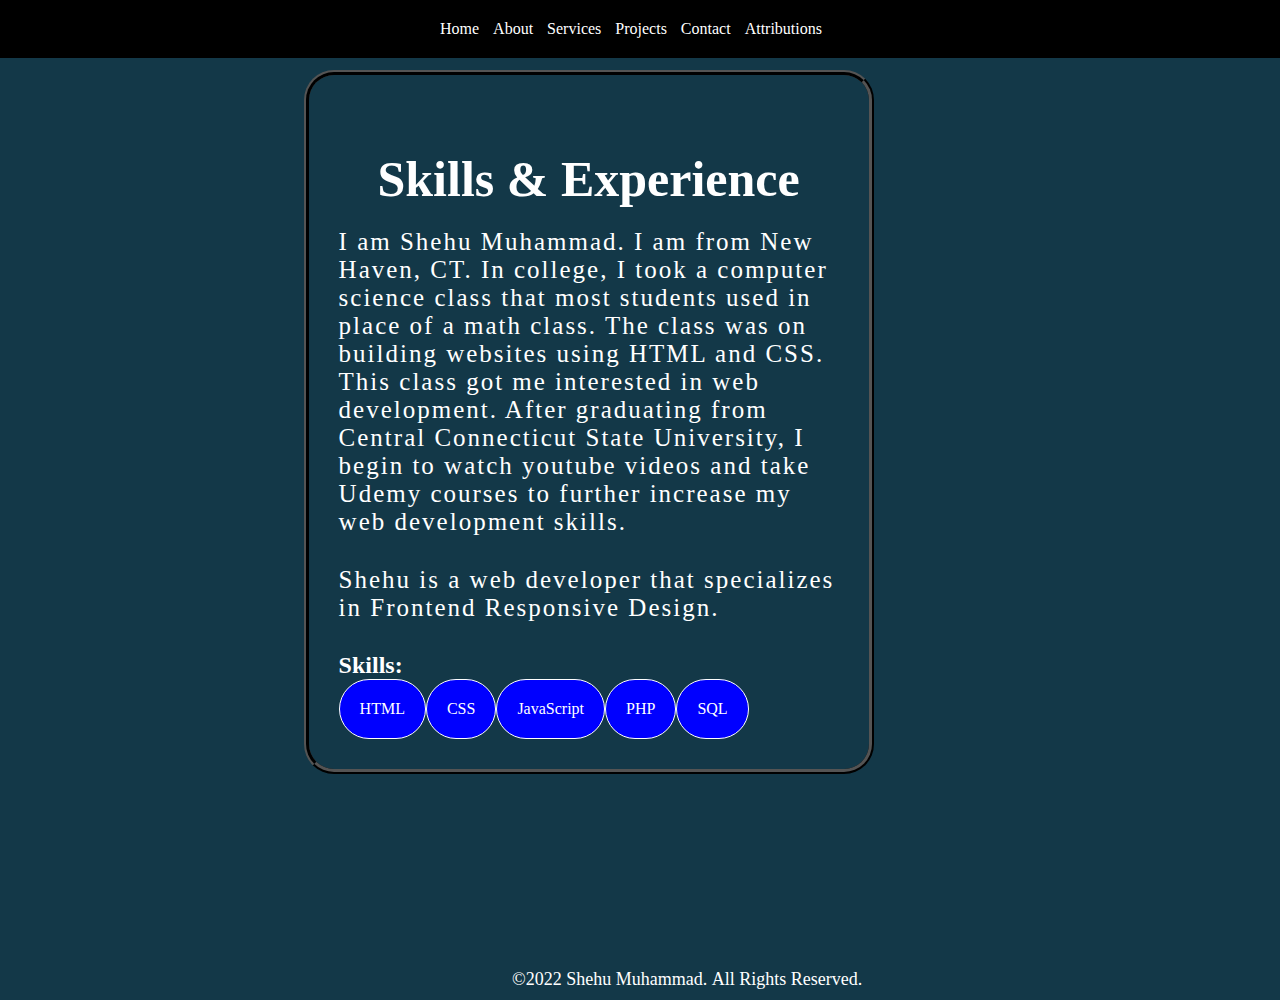
==== about.html @ dba48f5d "created about.html and styled it" ====
<!DOCTYPE html>
<html lang="en">
<head>
    <meta charset="UTF-8">
    <meta http-equiv="X-UA-Compatible" content="IE=edge">
    <meta name="viewport" content="width=device-width, initial-scale=1.0">
    <title>Contact</title>
    <!-- <link rel="stylesheet" href="css/index.css"> -->
    <!-- <link rel="stylesheet" href="css/mobile.css">
    <link rel="stylesheet" href="css/tablet.css">
    <link rel="stylesheet" href="css/desktop.css"> -->
    <link rel="stylesheet" href="css/main.css">
</head>
<body id="contact">
    <div id="contactWrapper">
        <div class="navigation">
            <nav class="main">
                <div id="hamburger">
                    <img src="favicon/icons8-menu-30.png" alt="A hamburger icon">
                </div>
                <div id="cross">
                    <img src="favicon/icons8-multiply-30.png" alt="A cross or multiplication icon">
                </div>
                <ul id="pageLinks">
                    <li>
                        <a href="index.html">Home</a>
                    </li>
                    <li>
                        <a href="about.html">About</a>
                    </li>
                    <li>
                        <a href="services.html">Services</a>
                    </li>
                    <li>
                        <a href="projects.html">Projects</a>
                    </li>
                    <li>
                        <a href="contact.html">Contact</a>
                    </li>
                    <li>
                        <a href="attributions.html">Attributions</a>
                    </li>
                </ul>
            </nav>
        </div>
        
        <div id="about-section">
            <h1 id="about">Skills & Experience</h1>
            <p>I am Shehu Muhammad. I am from New Haven, CT. In college, I took a computer science class that most students used in place of a math 
                class. The class was on building websites using HTML and CSS. This class got me interested in web development. After graduating from
                Central Connecticut State University, I begin to watch youtube videos and take Udemy courses to further increase my web development 
                skills. 
            </p>
            <p>Shehu is a web developer that specializes in Frontend Responsive Design.</p>
            <h2 id="skills">Skills:</h2>
            <ul>
                <li>HTML</li>
                <li>CSS</li>
                <li>JavaScript</li>
                <li>PHP</li>
                <li>SQL</li>
            </ul>
        </div>
        
        <footer class="contact">&copy2022&nbsp;Shehu&nbsp;Muhammad. <span>All&nbsp;Rights&nbsp;Reserved.</span></footer>
    </div>

    <script src="js/index.js"></script>
</body>
</html>
---- css/index.css ----
/* Desktop */
/* @media screen and (min-width: 1024px) { */
    * {
        margin: 0;
        padding: 0;
    }

    body {
        background-color: black;
        color: white;
    }
    
    /* a {
        color: red;
    } */

    nav.main {
        border: 1px solid white;
        width: 400px;
        margin: 0 auto;
        padding: 20px;
        background-color: black;
    }

    nav.main ul {
        list-style: none;
    }

    nav.main ul li {
        display: inline;
        padding-right: 10px;
    }

    nav.main ul li a {
        text-decoration: none;
        color: white;
    }

    div.navigation {
        border: 1px solid red;
        width: 100%;
        background-color: black;
    }

    div.form {
        width: 600px;
        margin: 0 auto;
        padding: 10px;
    }

    form > input[type=text]:nth-child(3) {
        width: 597px;
    }

    form > input[type=text]:nth-child(1) {
        margin-right: 8px;
    }

    input[type=text] {
        width: 290px;
        margin-bottom: 20px;
        height: 40px;
        font-size: 25px;
    }
    
    textarea {
        font-size: 30px;
        padding: 8px;
        height: 10em;
        width: 32em;
    }

    input[type=submit] {
        width: 602px;
        margin-top: 10px;
        margin-bottom: 20px;
        height: 50px;
        background-color: black;
        color: white;
        font-size: 30px;
        padding-right: 5px;
    }

    input[type=submit]:hover {
        background-color: blue;
        color: black;
        cursor: pointer;
    }
    
    input[type=text]::placeholder {
        padding-left: 20px;
        font-size: 20px;
    }

    h2.contact {
        padding-top: 20px;
        font-size: 40px;
    }

    p.contact {
        margin-top: 15px;
        margin-bottom: 15px;
        font-size: 20px;
    } 
    
    footer, footer.contact {
        text-align: center;
        padding: 10px;
        background-color: black;
    }

    iframe {
        border: 5px dashed white;
    }

    section.attributions {
        width: 500px;
        margin: 0 auto;
        padding: 30px;
    }

    h1.attributions {
        text-align: center;
        margin-bottom: 20px;
    }

    #myVideo {
        position: fixed;
        right: 0;
        bottom: 0;
        min-width: 100%;
        min-height: 100%;
    }

    .content {
        position: fixed;
        bottom: 330px;
        left: 60px;
        width: 100%;
      }

      h1.content {
          font-size: 50px;
          margin-bottom: 86px;
      }

      p {
        font-size: 20px;
        margin-bottom: 10px;
      }

      #contactPage {
          padding: 10px;
          font-size: 20px;
          background-color: black;
          border: 5px solid beige;
          color: beige;
          font-weight: bold;
          letter-spacing: 3px;
      }

      #contactPage:hover {
          background-color: beige;
          border: 5px solid black;
          color: black;
          cursor: pointer;
      }

/* } */

/* Tablet */
@media screen and (min-width: 561px) and (max-width: 1024px) {
    body {
        background-color: blue;
        color: white;
    }

    nav.main {
        border: 1px solid white;
        width: 560px;
        margin: 0 auto;
        padding: 20px;
        background-color: black;
    }

    nav.main ul {
        list-style: none;
    }

    nav.main ul li {
        display: inline;
        padding-right: 10px;
    }

    nav.main ul li a {
        text-decoration: none;
        color: white;
    }

    body > div.navigation {
        border: 1px solid red;
        width: 100%;
        background-color: black;
    }

    div.form {
        width: 560px;
        margin: 0 auto;
        padding: 10px;
    }

    form > input[type=text]:nth-child(3) {
        width: 597px;
    }

    form > input[type=text]:nth-child(1) {
        margin-right: 8px;
    }

    input[type=text] {
        width: 290px;
        margin-bottom: 20px;
        height: 40px;
        font-size: 25px;
    }
    
    textarea {
        width: 10em;
    }

    input[type=submit] {
        width: 602px;
        margin-top: 10px;
        margin-bottom: 20px;
        height: 50px;
        background-color: black;
        color: white;
        font-size: 30px;
        padding-right: 5px;
    }

    input[type=submit]:hover {
        background-color: blue;
        color: black;
        cursor: pointer;
    }
    
    input[type=text]::placeholder {
        padding-left: 20px;
        font-size: 20px;
    }

    h2.contact {
        padding-top: 20px;
        font-size: 40px;
    }

    p.contact {
        margin-top: 15px;
        margin-bottom: 15px;
        font-size: 20px;
    } 
    
    footer, footer.contact {
        text-align: center;
        padding: 10px;
        background-color: black;
    }

    iframe {
        border: 5px dashed white;
    }

    section.attributions {
        width: 500px;
        margin: 0 auto;
        padding: 30px;
    }

    h1.attributions {
        text-align: center;
        margin-bottom: 20px;
    }

    #myVideo {
        position: fixed;
        right: 0;
        bottom: 0;
        min-width: 100%;
        min-height: 100%;
    }

    .content {
        position: fixed;
        bottom: 330px;
        left: 60px;
        width: 100%;
      }

      h1.content {
          font-size: 50px;
          margin-bottom: 86px;
      }

      p {
        font-size: 20px;
        margin-bottom: 10px;
      }

      #contactPage {
          padding: 10px;
          font-size: 20px;
          background-color: black;
          border: 5px solid beige;
          color: beige;
          font-weight: bold;
          letter-spacing: 3px;
      }

      #contactPage:hover {
          background-color: beige;
          border: 5px solid black;
          color: black;
          cursor: pointer;
      }
}

/* Smart Phone */
@media screen and (max-width: 560px) {
    body {
        background-color: blue;
        color: white;
    }

    nav.main {
        border: 1px solid white;
        width: 560px;
        margin: 0 auto;
        padding: 20px;
        background-color: black;
    }

    nav.main ul {
        list-style: none;
    }

    nav.main ul li {
        display: inline;
        padding-right: 10px;
    }

    nav.main ul li a {
        text-decoration: none;
        color: white;
    }

    body > div.navigation {
        border: 1px solid red;
        width: 100%;
        background-color: black;
    }

    div.form {
        width: 560px;
        margin: 0 auto;
        padding: 10px;
    }

    form {
        width: 100%;
    }

    form > input[type=text]:nth-child(3) {
        /* width: 597px; */
    }

    form > input[type=text]:nth-child(1) {
        margin-right: 8px;
    }

    input[type=text] {
        /* width: 290px; */
        margin-bottom: 20px;
        height: 40px;
        font-size: 25px;
    }
    
    textarea {
        width: 10em;
    }

    input[type=submit] {
        /* width: 602px; */
        margin-top: 10px;
        margin-bottom: 20px;
        height: 50px;
        background-color: black;
        color: white;
        font-size: 30px;
        padding-right: 5px;
    }

    input[type=submit]:hover {
        background-color: blue;
        color: black;
        cursor: pointer;
    }
    
    input[type=text]::placeholder {
        padding-left: 20px;
        font-size: 20px;
    }

    h2.contact {
        padding-top: 20px;
        font-size: 40px;
    }

    p.contact {
        margin-top: 15px;
        margin-bottom: 15px;
        font-size: 20px;
    } 
    
    footer, footer.contact {
        text-align: center;
        padding: 10px;
        background-color: black;
    }

    iframe {
        border: 5px dashed white;
    }

    section.attributions {
        /* width: 500px; */
        margin: 0 auto;
        padding: 30px;
    }

    h1.attributions {
        text-align: center;
        margin-bottom: 20px;
    }

    #myVideo {
        position: fixed;
        right: 0;
        bottom: 0;
        min-width: 100%;
        min-height: 100%;
    }

    .content {
        position: fixed;
        bottom: 330px;
        left: 60px;
        width: 100%;
      }

      h1.content {
          font-size: 50px;
          margin-bottom: 86px;
      }

      p {
        font-size: 20px;
        margin-bottom: 10px;
      }

      #contactPage {
          padding: 10px;
          font-size: 20px;
          background-color: black;
          border: 5px solid beige;
          color: beige;
          font-weight: bold;
          letter-spacing: 3px;
      }

      #contactPage:hover {
          background-color: beige;
          border: 5px solid black;
          color: black;
          cursor: pointer;
      }
}
---- css/mobile.css ----
/* Smart Phone */
@media screen and (max-width: 414px) {
    html, body {
        width: 100%;
    }

    body {
        background-color: blue;
        color: white;
    }
    
    a {
        color: white;
    }

    nav.main {
        /* border: 1px solid white; */
        width: 560px;
        margin: 0 auto;
        padding: 20px;
        background-color: black;
    }

    nav.main ul {
        list-style: none;
    }

    nav.main ul li {
        display: inline;
        padding-right: 10px;
    }

    nav.main ul li a {
        text-decoration: none;
        color: white;
    }

    body > div.navigation {
        /* border: 1px solid red; */
        width: 100%;
        background-color: black;
    }

    div.form {
        width: 430px;
        margin: 0 auto;
    }

    div#contactWrapper, div#attributionsWrapper {
        position: absolute;
        top: 0;
        left: 0;
    }

    form {
        width: 100%;
    }

    form > input[type=text]:nth-child(3) {
        width: 95%;
    }

    form > input[type=text]:nth-child(1) {
        margin-right: 8px;
    }

    input[type=text] {
        width: 45%;
        margin-bottom: 20px;
        height: 40px;
        font-size: 25px;
    }
    
    textarea {
        width: 31em;
    }

    input[type=submit] {
        width: 98%;
        margin-top: 10px;
        margin-bottom: 20px;
        height: 50px;
        background-color: black;
        color: white;
        font-size: 30px;
        padding-right: 5px;
    }

    input[type=submit]:hover {
        background-color: blue;
        color: black;
        cursor: pointer;
    }
    
    input[type=text]::placeholder {
        padding-left: 20px;
        font-size: 20px;
    }

    h2.contact {
        font-size: 40px;
    }

    p.contact {
        margin-top: 15px;
        margin-bottom: 15px;
        font-size: 20px;
        text-align: justify;
    } 
    
    footer, footer.contact {
        text-align: center;
        padding: 10px;
        background-color: black;
    }

    iframe {
        border: 5px dashed white;
        margin-bottom: 30px;
        width: 410px;
    }

    section.attributions {
        margin: 0 auto;
        padding: 30px;
    }

    h1.attributions {
        text-align: center;
        margin-bottom: 20px;
    }

    #myVideo {
        position: fixed;
        right: 0;
        bottom: 0;
        min-width: 100%;
        min-height: 100%;
    }

    .content {
        position: fixed;
        bottom: 330px;
        left: 60px;
        width: 100%;
      }

      h1.content {
          font-size: 50px;
          margin-bottom: 86px;
      }

      p {
        font-size: 20px;
        margin-bottom: 10px;
      }

      #contactPage {
          padding: 10px;
          font-size: 20px;
          background-color: black;
          border: 5px solid beige;
          color: beige;
          font-weight: bold;
          letter-spacing: 3px;
      }

      #contactPage:hover {
          background-color: beige;
          border: 5px solid black;
          color: black;
          cursor: pointer;
      }
}
---- css/tablet.css ----
/* Smart Phone */
@media screen and (min-width: 561px) and (max-width: 1024px) {
    html, body {
        width: 100%;
    }

    body {
        background-color: blue;
        color: white;
        font-size: 20px;
    }
    
    a {
        color: white;
    }

    nav.main {
        /* border: 1px solid white; */
        width: 560px;
        margin: 0 auto;
        padding: 20px;
        background-color: black;
        width: 100%;
    }

    nav.main ul {
        list-style: none;
    }

    nav.main ul li {
        display: inline;
        padding-right: 10px;
    }

    nav.main ul li a {
        text-decoration: none;
        color: white;
    }

    body > div.navigation {
        /* border: 1px solid red; */
        width: 100%;
        background-color: black;
    }

    div.form {
        width: 430px;
        margin: 0 auto;
    }
    
    div#contactWrapper, div#attributionsWrapper {
        position: absolute;
        top: 0;
        left: 0;
        width: 100%;
    }

    form {
        width: 100%;
    }

    form > input[type=text]:nth-child(3) {
        width: 95%;
    }

    form > input[type=text]:nth-child(1) {
        margin-right: 8px;
    }

    input[type=text] {
        width: 45%;
        margin-bottom: 20px;
        height: 40px;
        font-size: 25px;
    }
    
    textarea {
        width: 31em;
    }

    input[type=submit] {
        width: 98%;
        margin-top: 10px;
        margin-bottom: 20px;
        height: 50px;
        background-color: black;
        color: white;
        font-size: 30px;
        padding-right: 5px;
    }

    input[type=submit]:hover {
        background-color: blue;
        color: black;
        cursor: pointer;
    }
    
    input[type=text]::placeholder {
        padding-left: 20px;
        font-size: 20px;
    }

    h2.contact {
        font-size: 40px;
    }

    p.contact {
        margin-top: 15px;
        margin-bottom: 15px;
        font-size: 20px;
        text-align: justify;
    } 
    
    footer, footer.contact {
        text-align: center;
        padding: 10px;
        background-color: black;
    }

    iframe {
        border: 5px dashed white;
        margin-bottom: 30px;
        width: 410px;
    }

    section.attributions {
        margin: 0 auto;
        padding: 30px;
    }

    h1.attributions {
        text-align: center;
        margin-bottom: 20px;
    }

    #myVideo {
        position: fixed;
        right: 0;
        bottom: 0;
        min-width: 100%;
        min-height: 100%;
    }

    .content {
        position: fixed;
        bottom: 430px;
        left: 60px;
        width: 100%;
      }

      h1.content {
          font-size: 70px;
          margin-bottom: 86px;
      }

      p {
        font-size: 20px;
        margin-bottom: 10px;
      }

      #contactPage {
          padding: 10px;
          font-size: 20px;
          background-color: black;
          border: 5px solid beige;
          color: beige;
          font-weight: bold;
          letter-spacing: 3px;
      }

      #contactPage:hover {
          background-color: beige;
          border: 5px solid black;
          color: black;
          cursor: pointer;
      }
}
---- css/desktop.css ----
/* Tablet */
@media screen and (min-width: 1025px) {
    html, body {
        width: 100%;
    }

    body {
        background-color: blue;
        color: white;
        font-size: 20px;
    }
    
    a {
        color: white;
    }

    nav.main {
        /* border: 1px solid white; */
        width: 560px;
        margin: 0 auto;
        padding: 20px;
        background-color: black;
        width: 100%;
    }

    nav.main ul {
        list-style: none;
    }

    nav.main ul li {
        display: inline;
        padding-right: 10px;
    }

    nav.main ul li a {
        text-decoration: none;
        color: white;
    }

    body > div.navigation {
        /* border: 1px solid red; */
        width: 100%;
        background-color: black;
    }

    div.form {
        width: 430px;
        margin: 0 auto;
    }
    
    div#contactWrapper, div#attributionsWrapper {
        position: absolute;
        top: 0;
        left: 0;
        width: 100%;
    }

    form {
        width: 100%;
    }

    form > input[type=text]:nth-child(3) {
        width: 95%;
    }

    form > input[type=text]:nth-child(1) {
        margin-right: 8px;
    }

    input[type=text] {
        width: 45%;
        margin-bottom: 20px;
        height: 40px;
        font-size: 25px;
    }
    
    textarea {
        width: 31em;
    }

    input[type=submit] {
        width: 98%;
        margin-top: 10px;
        margin-bottom: 20px;
        height: 50px;
        background-color: black;
        color: white;
        font-size: 30px;
        padding-right: 5px;
    }

    input[type=submit]:hover {
        background-color: blue;
        color: black;
        cursor: pointer;
    }
    
    input[type=text]::placeholder {
        padding-left: 20px;
        font-size: 20px;
    }

    h2.contact {
        font-size: 40px;
    }

    p.contact {
        margin-top: 15px;
        margin-bottom: 15px;
        font-size: 20px;
        text-align: justify;
    } 
    
    footer, footer.contact {
        text-align: center;
        padding: 10px;
        background-color: black;
    }

    iframe {
        border: 5px dashed white;
        margin-bottom: 30px;
        width: 410px;
    }

    section.attributions {
        margin: 0 auto;
        padding: 30px;
    }

    h1.attributions {
        text-align: center;
        margin-bottom: 20px;
    }

    #myVideo {
        position: fixed;
        right: 0;
        bottom: 0;
        min-width: 100%;
        min-height: 100%;
    }

    .content {
        position: fixed;
        bottom: 430px;
        left: 60px;
        width: 100%;
      }

      h1.content {
          font-size: 70px;
          margin-bottom: 86px;
      }

      p {
        font-size: 20px;
        margin-bottom: 10px;
      }

      #contactPage {
          padding: 10px;
          font-size: 20px;
          background-color: black;
          border: 5px solid beige;
          color: beige;
          font-weight: bold;
          letter-spacing: 3px;
      }

      #contactPage:hover {
          background-color: beige;
          border: 5px solid black;
          color: black;
          cursor: pointer;
      }
}
---- css/main.css ----
* {
    margin: 0;
    padding: 0;
}

body#contact {
    /* background-color: #a5d7b2; */
    background-color: #133848;
    color: white;
}

body#home {
    background-color: #010808;
}

div.homeContainer {
    position: relative;
}

div.homeContent {
    position: absolute;
    top: 100px;
    left: 30px;
    color: white;
    font-size: 40px;
}

video {
    width: 100%;
    height: auto;
}

#contactPage {
    margin-top: 30px;
    padding: 10px;
    font-size: 20px;
    background-color: black;
    border: 5px solid beige;
    color: beige;
    font-weight: bold;
    letter-spacing: 3px;
}

#contactPage:hover {
    background-color: beige;
    border: 5px solid black;
    color: black;
    cursor: pointer;
}

div#contactWrapper {
    width: 99.5%;
    height: 660px;
    /* border: 2px solid red; */
}

nav.main {
    /* border: 1px solid white; */
    width: 400px;
    margin: 0 auto;
    padding: 20px;
    background-color: black;
}

div#hamburger, div#cross {
    display: none;
}

#contactWrapper > div.navigation {
    background-color: black;
    position: fixed;
    width: 100%;
    /* border: 1px solid blue; */
}

nav.main ul {
    list-style: none;
}

nav.main ul li {
    display: inline;
    padding-right: 10px;
}

nav.main ul li a {
    text-decoration: none;
    color: white;
}

div.navigation {
    /* border: 1px solid red; */
    width: 100%;
    background-color: black;
    z-index: 1;
}

div.form {
    width: 49.5%;
    /* border: 1px solid green; */
    position: absolute;
    top: 60px;
    height: 600px;
    z-index: 0;
}

/* form {
    border: 1px solid black;
} */

div.googleMap {
    /* border: 1px solid yellow; */
    width: 50%;
    position: absolute;
    top: 60px;
    left: 49.5%;
    height: 100%;
    z-index: 0;
}

#contactWrapper > div.form > form {
    padding-left: 30px;
}

#contactWrapper > div.form > form > input[type=text] {
    border: none;
}

#contactWrapper > div.form > form > input[type=text]:nth-child(1)::placeholder {
    padding-left: 15px;
}

#contactWrapper > div.form > form > input[type=text]:nth-child(2)::placeholder {
    padding-left: 15px;
}

#contactWrapper > div.form > form > input[type=text]:nth-child(3)::placeholder {
    padding-left: 15px;
}

#contactWrapper > div.form > form > input[type=text]:nth-child(1) {
    width: 40%;
    height: 40px;
    margin-right: 10px;
    margin-bottom: 15px;
}

#contactWrapper > div.form > form > input[type=text]:nth-child(2) {
    width: 40%;
    height: 40px;
    margin-bottom: 15px;
} 

#contactWrapper > div.form > form > input[type=text]:nth-child(3) {
    display: block;
    /* width: 81.5%; */
    width: calc(40% * 2 + 14px);
    height: 40px;
    margin-bottom: 15px;
}

#contactWrapper > div.form > form > input[type=submit] {
    /* width: 85%; */
    width: calc(40% * 2 + 14px);
    font-size: 25px;
    font-weight: bold;
    padding: 10px;
    background-color: white;
    color: blue;
    border: 1px solid blue;
}

#contactWrapper > div.form > form > input[type=submit]:hover {
    background-color: blue;
    color: beige;
    cursor: pointer;
}

textarea {
    /* width: 16.125em; */
    width: calc(40% * 2 + 14px);
    height: 10em;
    font-size: 25px;
    margin-bottom: 10px;
}

textarea::placeholder {
    padding-left: 15px;
}

iframe {
    width: 100%;
    height: 100%;
}

h2.contact {
    font-size: 30px;
    text-align: center;
    padding-top: 10px;
}

p.contact {
    padding: 10px 30px 15px 30px;
    text-align: justify;
    font-size: 18px;
}

footer {
    width: 400px;
    margin-left: 40%;
    padding-bottom: 10px;
    font-size: 18px;
    position: absolute;
    bottom: -100px;
}

div#about-photo {
    margin-top: 70px;
}

div#about-section {
    margin-top: 70px;
    padding: 0 30px 30px 30px;
    width: 500px;
    float: right;
    margin-right: 400px;
    border: 5px ridge black;
    border-radius: 30px;
}

h1#about {
    padding-top: 75px;
    padding-bottom: 20px;
    font-size: 50px;
    color: white;
    /* border: 1px solid white; */
    width: 500px;
    text-align: center;
    margin: 0 auto;
}

#contactWrapper > div:nth-child(2) > p {
    font-size: 25px;
    padding-bottom: 30px;
    letter-spacing: 2px;    
}

#contactWrapper > div:nth-child(2) > ul > li {
    border: 1px solid white;
    display: inline;
    text-align: center;
    border-radius: 90px;
    padding: 20px;
    background-color: blue;
    color: white;
    float: left;
}

/* Tablet */
@media screen and (min-width: 768px) and (max-width: 1024px) {
    h2.contact {
        font-size: 40px;
        margin-top: 60px;
    }

    p.contact {
        text-align: center;
        font-size: 25px;
        padding-right: 50px;
        margin-top: 50px;
        margin-bottom: 50px;
    }

    footer {
        margin-left: 25%;
    }

    #contactWrapper > div.form > form > input[type=text]:nth-child(1) {
        height: 60px;
        font-size: 20px;
    }

    #contactWrapper > div.form > form > input[type=text]:nth-child(2) {
        height: 60px;
        font-size: 20px;
    }

    #contactWrapper > div.form > form > input[type=text]:nth-child(3) {
        height: 60px;
        font-size: 20px;
    }
    
    div.homeContent {
        top: 450px;
    }

}

/* Iphone 12 */
@media screen and (max-width: 375px) {
    div.googleMap {
        /* border: 1px solid yellow; */
        width: 50%;
        position: absolute;
        top: 60px;
        left: 49.5%;
        height: 100%;
        z-index: -1;
    }

    div.homeContent {
        top: 256px;
        left: 24px;
        font-size: 18px;
    }

    div.homeContainer {
        position: absolute;
        top: 100px;
    }

    p.home {
        margin-top: 19px;
    }

    br {
        line-height: 30px;
    }

    div.homeContent > h1 {
        line-height: 45px;
    }

    footer {
        width: 100px;
        margin-left: 22.5%;
        padding-bottom: 10px;
        font-size: 18px;
        position: absolute;
        bottom: -520px;
    }

    footer > span {
        padding-left: 30px;
    }

    div.googleMap {
        /* border: 1px solid yellow; */
        width: 82%;
        top: 850px;
        left: 8%;
        height: 50%;
    }

    div.form {
        width: 100%;
    }

    h2.contact {
        font-size: 40px;
        margin-top: 30px;
        margin-bottom: 20px;
    }

    p.contact {
        margin-bottom: 30px;
    }

    #contactWrapper > div.form > form > input[type=text]:nth-child(1) {
        width: 90%;
    }

    #contactWrapper > div.form > form > input[type=text]:nth-child(2) {
        width: 90%;
    }

    #contactWrapper > div.form > form > input[type=text]:nth-child(3) {
        width: calc(40% * 2 + 35px);
    }

    textarea {
        width: calc(40% * 2 + 35px);
    }

    #contactWrapper > div.form > form > input[type=submit] {
        width: calc(40% * 2 + 35px);
    }
    
    ul#pageLinks > li {
        display: block;
        padding-left: 20px;
        padding-bottom: 10px;
    }

    ul#pageLinks {
        position: absolute;
        background-color: black;
        right: 0;
        padding: 10px 20px 15px 0;
        /* display: none; */
        border: 1px solid black;
        border-bottom-left-radius: 30px;
        z-index: 100;
    }

    ul#pageLinks > li > a {
        color: white;
        padding-left: 18px;
    }

    div#hamburger {
        display: block;
    }

    div#hamburger > img {
        width: 45px;
    }

    div#cross > img {
        width: 45px;
    }

    /* div#cross {
        line-height: 4px;
    } */

    nav.main {
        /* border: 1px solid white; */
        width: 60px;
        float: right;
        padding: 10px;
        background-color: black;
    }

}
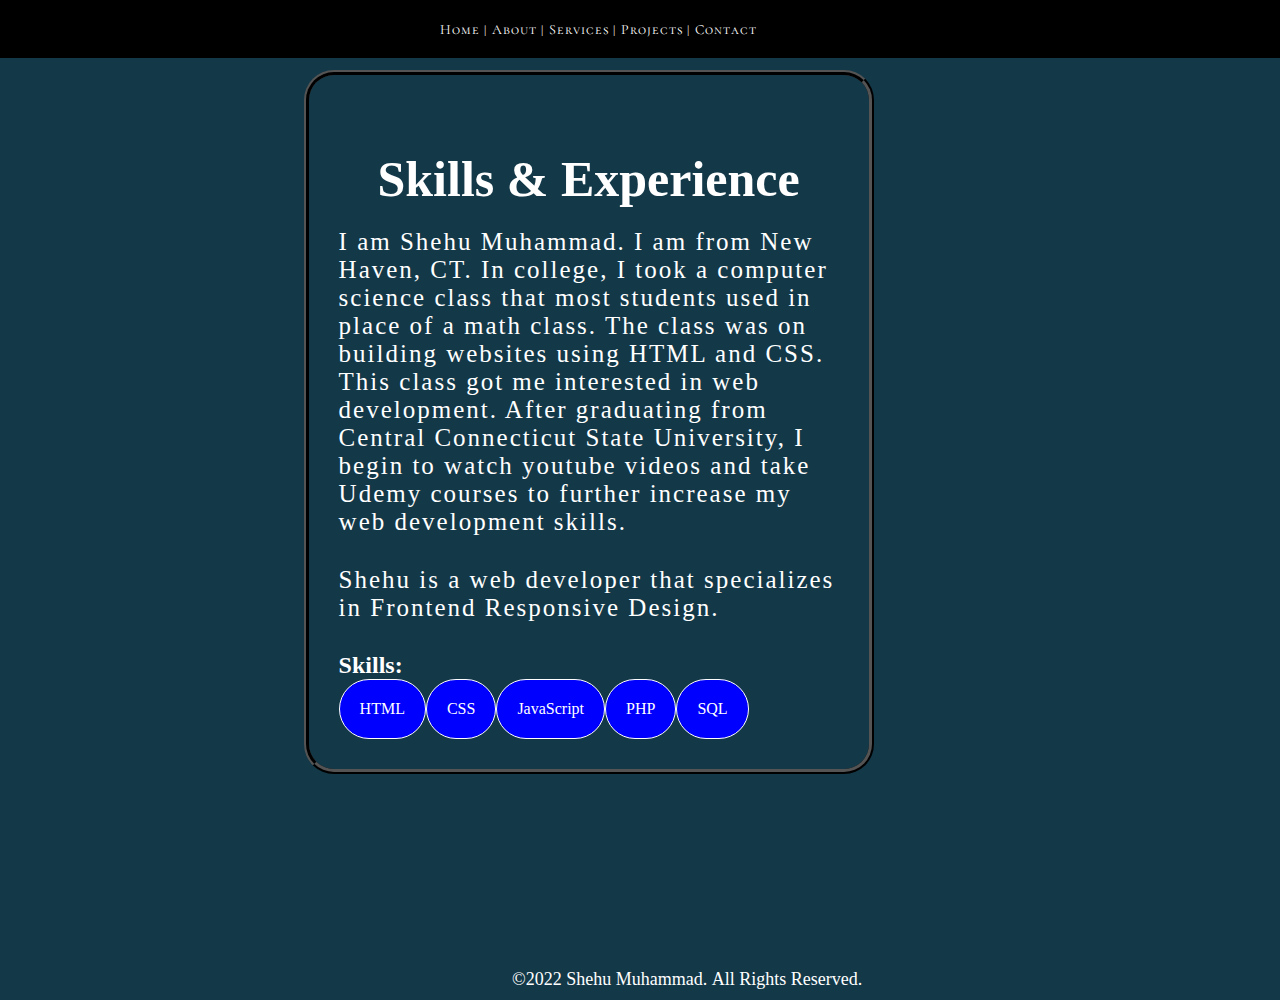
==== commit 4a1587d3: "added some font styles and navigation hover effects" ====
--- a/about.html
+++ b/about.html
@@ -10,6 +10,9 @@
     <link rel="stylesheet" href="css/tablet.css">
     <link rel="stylesheet" href="css/desktop.css"> -->
     <link rel="stylesheet" href="css/main.css">
+    <link rel="preconnect" href="https://fonts.googleapis.com">
+    <link rel="preconnect" href="https://fonts.gstatic.com" crossorigin>
+    <link href="https://fonts.googleapis.com/css2?family=Cormorant+SC:wght@600&family=Dancing+Script:wght@700&family=Indie+Flower&display=swap" rel="stylesheet">
 </head>
 <body id="contact">
     <div id="contactWrapper">
@@ -23,23 +26,23 @@
                 </div>
                 <ul id="pageLinks">
                     <li>
-                        <a href="index.html">Home</a>
+                        <a href="index.html"><span>Home</span>&nbsp;|</a>
                     </li>
                     <li>
-                        <a href="about.html">About</a>
+                        <a href="about.html"><span>About</span>&nbsp;|</a>
                     </li>
                     <li>
-                        <a href="services.html">Services</a>
+                        <a href="services.html"><span>Services</span>&nbsp;|</a>
                     </li>
                     <li>
-                        <a href="projects.html">Projects</a>
+                        <a href="projects.html"><span>Projects</span>&nbsp;|</a>
                     </li>
                     <li>
-                        <a href="contact.html">Contact</a>
+                        <a href="contact.html"><span>Contact</span></a>
                     </li>
-                    <li>
+                    <!-- <li>
                         <a href="attributions.html">Attributions</a>
-                    </li>
+                    </li> -->
                 </ul>
             </nav>
         </div>
--- a/css/main.css
+++ b/css/main.css
@@ -23,6 +23,8 @@
     left: 30px;
     color: white;
     font-size: 40px;
+    font-family: fantasy;
+    letter-spacing: 1px;
 }
 
 video {
@@ -32,13 +34,18 @@
 
 #contactPage {
     margin-top: 30px;
-    padding: 10px;
+    padding: 30px 40px 30px 15px;
     font-size: 20px;
-    background-color: black;
-    border: 5px solid beige;
-    color: beige;
+    font-family: fantasy;
+    background-color: beige;
+    color: black;
     font-weight: bold;
     letter-spacing: 3px;
+    clip-path: polygon(0% 20%, 60% 20%, 60% 0%, 100% 50%, 60% 100%, 60% 80%, 0% 80%);
+}
+
+#contactPage:hover {
+    background-color: green;
 }
 
 #contactPage:hover {
@@ -79,7 +86,20 @@
 
 nav.main ul li {
     display: inline;
-    padding-right: 10px;
+    padding-right: 1px;
+    font-family: 'Cormorant SC', serif;
+    font-size: 14px;
+    letter-spacing: 1px;
+}
+
+nav.main ul li a span:hover {
+    /* color: #9cc0f9; */
+    color: #FFFBFF;
+    font-weight: bold;
+    background-color: #468189;
+    padding: 2px;
+    border: 1px solid #FFFBFF;
+    border-radius: 30px;
 }
 
 nav.main ul li a {
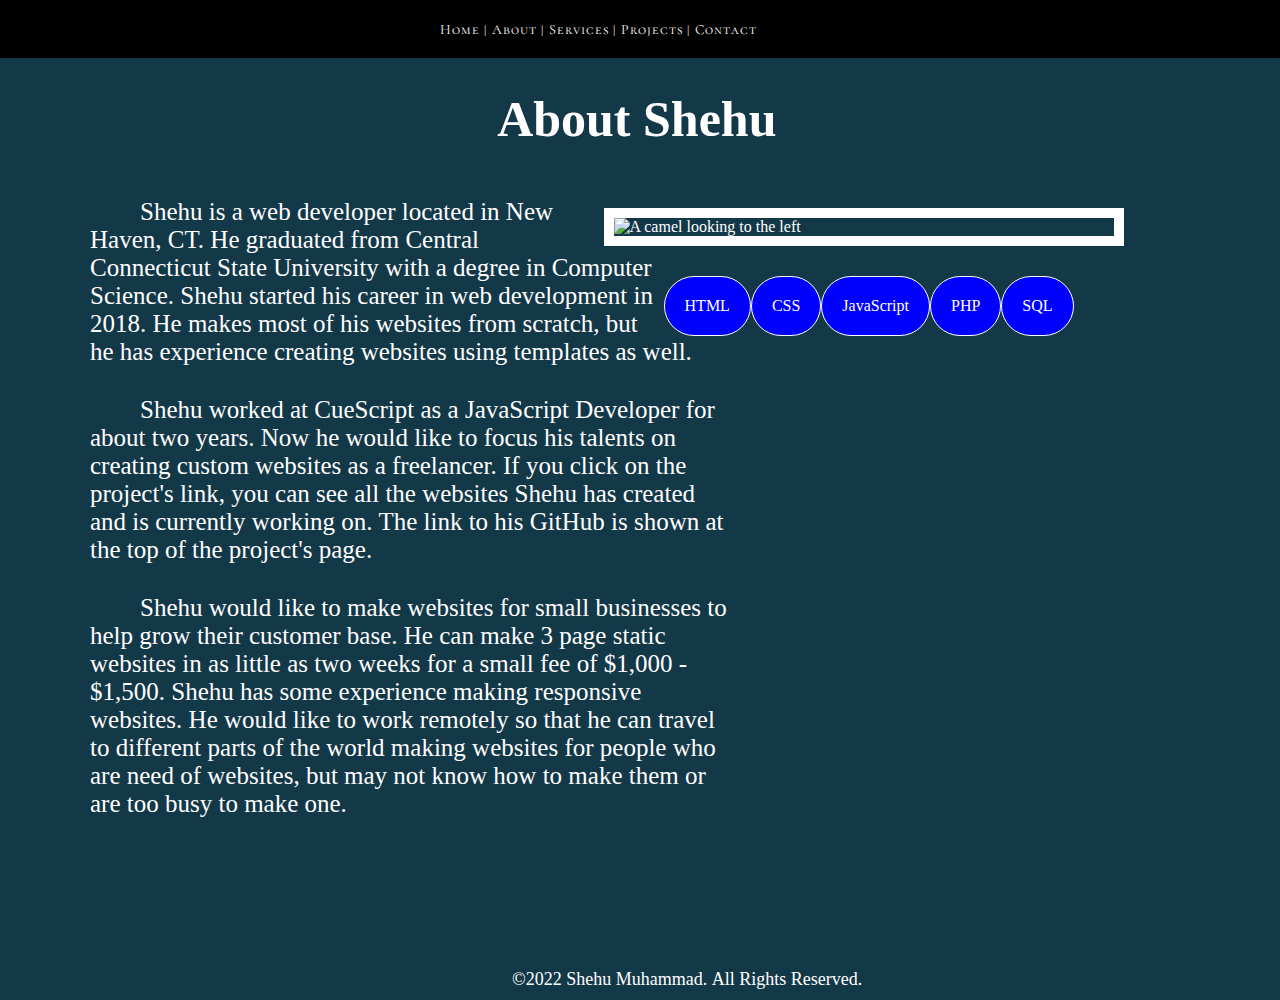
==== commit 4acec78a: "added content to about.html, created images folder and added placeholder profile picture" ====
--- a/about.html
+++ b/about.html
@@ -12,7 +12,7 @@
     <link rel="stylesheet" href="css/main.css">
     <link rel="preconnect" href="https://fonts.googleapis.com">
     <link rel="preconnect" href="https://fonts.gstatic.com" crossorigin>
-    <link href="https://fonts.googleapis.com/css2?family=Cormorant+SC:wght@600&family=Dancing+Script:wght@700&family=Indie+Flower&display=swap" rel="stylesheet">
+    <link href="https://fonts.googleapis.com/css2?family=Cormorant+SC:wght@600&family=Dancing+Script:wght@700&family=Indie+Flower&display=swap&family=Moon+Dance&display=swap" rel="stylesheet">
 </head>
 <body id="contact">
     <div id="contactWrapper">
@@ -48,7 +48,7 @@
         </div>
         
         <div id="about-section">
-            <h1 id="about">Skills & Experience</h1>
+            <!-- <h1 id="about">Skills & Experience</h1>
             <p>I am Shehu Muhammad. I am from New Haven, CT. In college, I took a computer science class that most students used in place of a math 
                 class. The class was on building websites using HTML and CSS. This class got me interested in web development. After graduating from
                 Central Connecticut State University, I begin to watch youtube videos and take Udemy courses to further increase my web development 
@@ -62,7 +62,29 @@
                 <li>JavaScript</li>
                 <li>PHP</li>
                 <li>SQL</li>
-            </ul>
+            </ul> -->
+                <h1 id="about">About Shehu</h1>
+                <img src="images/pexels-stephan-louis-5381500.jpg" alt="A camel looking to the left">
+                <ul id="skills">
+                    <li>HTML</li>
+                    <li>CSS</li>
+                    <li>JavaScript</li>
+                    <li>PHP</li>
+                    <li>SQL</li>
+                </ul> 
+            </div>
+            <div id="about-section-paragraph">
+                <p>Shehu is a web developer located in New Haven, CT. He graduated from Central Connecticut State University with a degree
+                    in Computer Science. Shehu started his career in web development in 2018. He makes most of his websites from scratch, but
+                    he has experience creating websites using templates as well.</p><p>Shehu worked at CueScript as a JavaScript Developer for about
+                    two years. Now he would like to focus his talents on creating custom websites as a freelancer. If you click on the project's
+                    link, you can see all the websites Shehu has created and is currently working on. The link to his GitHub is shown at the top
+                    of the project's page.</p><p>Shehu would like to make websites for small businesses to help grow their customer base. He can make 3 
+                    page static websites in as little as two weeks for a small fee of $1,000 - $1,500. Shehu has some experience making responsive
+                    websites. He would like to work remotely so that he can travel to different parts of the world making websites for people who 
+                    are need of websites, but may not know how to make them or are too busy to make one.</p>
+                </p>
+            </div>
         </div>
         
         <footer class="contact">&copy2022&nbsp;Shehu&nbsp;Muhammad. <span>All&nbsp;Rights&nbsp;Reserved.</span></footer>
--- a/css/main.css
+++ b/css/main.css
@@ -23,7 +23,7 @@
     left: 30px;
     color: white;
     font-size: 40px;
-    font-family: fantasy;
+    font-family: 'Moon Dance', cursive;
     letter-spacing: 1px;
 }
 
@@ -36,10 +36,10 @@
     margin-top: 30px;
     padding: 30px 40px 30px 15px;
     font-size: 20px;
-    font-family: fantasy;
+    font-family:'Courier New', Courier, monospace;
     background-color: beige;
     color: black;
-    font-weight: bold;
+    font-weight: bold;;
     letter-spacing: 3px;
     clip-path: polygon(0% 20%, 60% 20%, 60% 0%, 100% 50%, 60% 100%, 60% 80%, 0% 80%);
 }
@@ -187,10 +187,11 @@
     background-color: white;
     color: blue;
     border: 1px solid blue;
+    border-radius: 60px;
 }
 
 #contactWrapper > div.form > form > input[type=submit]:hover {
-    background-color: blue;
+    background-color: #468189;
     color: beige;
     cursor: pointer;
 }
@@ -213,15 +214,17 @@
 }
 
 h2.contact {
-    font-size: 30px;
+    font-size: 50px;
     text-align: center;
     padding-top: 10px;
+    font-family: 'Moon Dance', cursive;
 }
 
 p.contact {
     padding: 10px 30px 15px 30px;
     text-align: justify;
     font-size: 18px;
+    font-family: 'Moon Dance', cursive;
 }
 
 footer {
@@ -233,22 +236,42 @@
     bottom: -100px;
 }
 
-div#about-photo {
-    margin-top: 70px;
-}
-
 div#about-section {
-    margin-top: 70px;
-    padding: 0 30px 30px 30px;
+    width: 100%;
+}
+
+div#about-section img {
     width: 500px;
+    border: 10px solid white;
+    /* border-end-end-radius: 60px; */
     float: right;
-    margin-right: 400px;
-    border: 5px ridge black;
-    border-radius: 30px;
+    margin-right: 150px;
+    margin-top: 40px;
+}
+
+#skills {
+    float: right;
+    clear: right;
+    margin-top: 30px;
+    margin-right: 200px;
+}
+
+div#about-section-paragraph {
+    clear: left;
+    width: 50%;
+    margin-left: 60px;
+    padding: 30px;
+    font-size: 25px;
+    /* border: 1px solid white; */
+}
+
+div#about-section-paragraph p{
+    padding-bottom: 30px;
+    text-indent: 50px;
 }
 
 h1#about {
-    padding-top: 75px;
+    padding-top: 90px;
     padding-bottom: 20px;
     font-size: 50px;
     color: white;
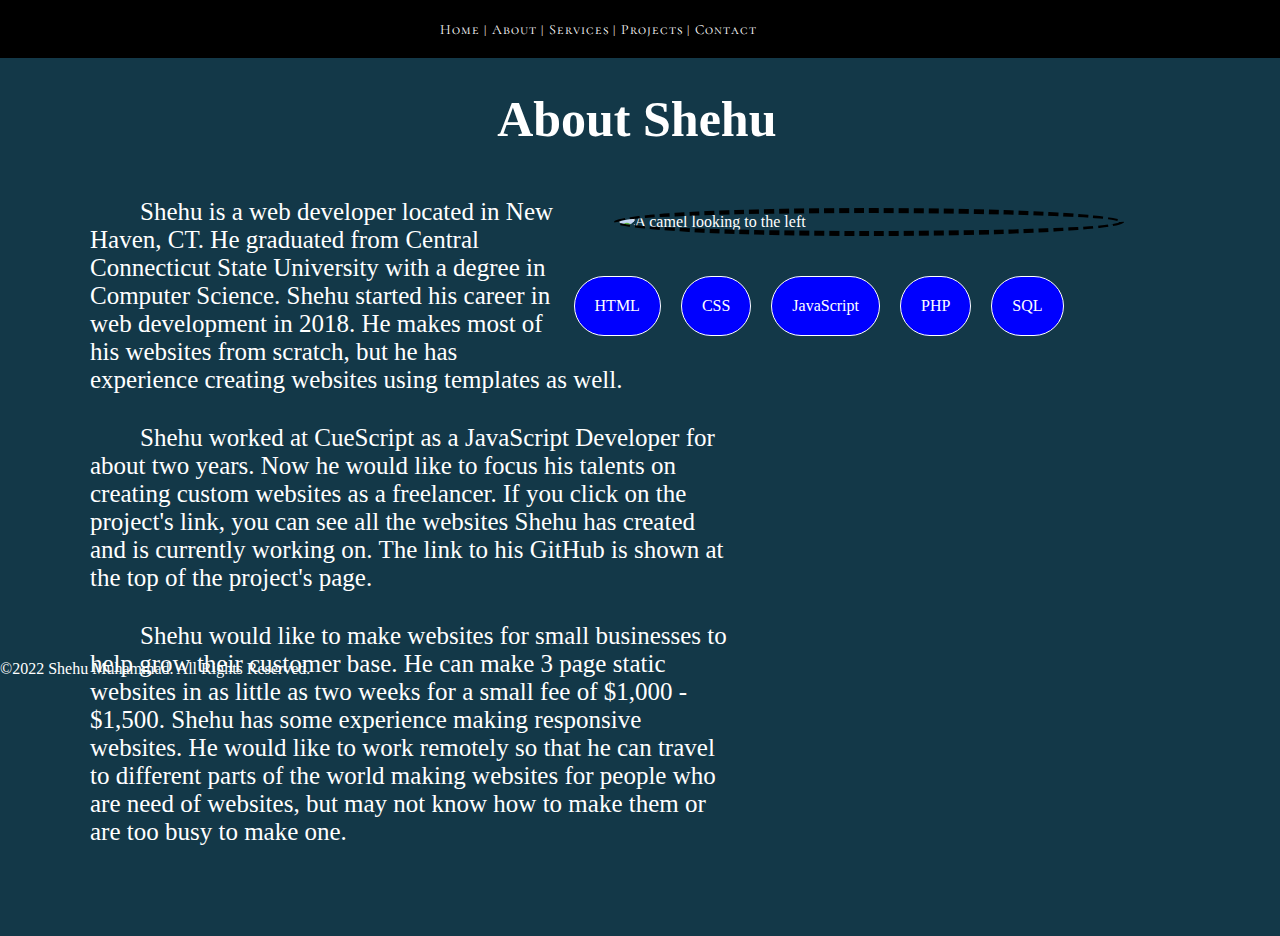
==== commit 53019b33: "styled about.html for mobile" ====
--- a/about.html
+++ b/about.html
@@ -87,7 +87,7 @@
             </div>
         </div>
         
-        <footer class="contact">&copy2022&nbsp;Shehu&nbsp;Muhammad. <span>All&nbsp;Rights&nbsp;Reserved.</span></footer>
+        <footer class="about">&copy2022&nbsp;Shehu&nbsp;Muhammad. All&nbsp;Rights&nbsp;Reserved.</footer>
     </div>
 
     <script src="js/index.js"></script>
--- a/css/main.css
+++ b/css/main.css
@@ -227,7 +227,7 @@
     font-family: 'Moon Dance', cursive;
 }
 
-footer {
+footer.contact {
     width: 400px;
     margin-left: 40%;
     padding-bottom: 10px;
@@ -242,11 +242,12 @@
 
 div#about-section img {
     width: 500px;
-    border: 10px solid white;
+    border: 5px dashed black;
     /* border-end-end-radius: 60px; */
     float: right;
     margin-right: 150px;
     margin-top: 40px;
+    border-radius: 50%;
 }
 
 #skills {
@@ -296,6 +297,7 @@
     background-color: blue;
     color: white;
     float: left;
+    margin: 10px;
 }
 
 /* Tablet */
@@ -373,7 +375,7 @@
         line-height: 45px;
     }
 
-    footer {
+    footer.contact {
         width: 100px;
         margin-left: 22.5%;
         padding-bottom: 10px;
@@ -381,6 +383,10 @@
         position: absolute;
         bottom: -520px;
     }
+
+    /* footer.about {
+        width: 
+    } */
 
     footer > span {
         padding-left: 30px;
@@ -474,4 +480,42 @@
         background-color: black;
     }
 
-}
+    h1#about {
+        width: 100%;
+    }
+
+    div#about-section img {
+        width: 300px;
+        border: 5px dashed black;
+        border-radius: 50%;
+        margin: 0;
+        margin-right: 30px;
+    }
+
+    #skills {
+        float: none;
+        margin: 0;
+        margin-top: 280px;
+        padding-left: 20px;
+    }
+
+    div#about-section-paragraph {
+        clear: left;
+        width: 80%;
+        margin-left: 0;
+        padding: 30px;
+        font-size: 20px;
+    }
+
+    div#about-section-paragraph p {
+        line-height: 40px;
+    }
+
+    footer.about {
+        /* border: 1px solid white; */
+        width: 320px;
+        position: absolute;
+        bottom: -1300px;
+        margin-left: 7%;
+    }
+}
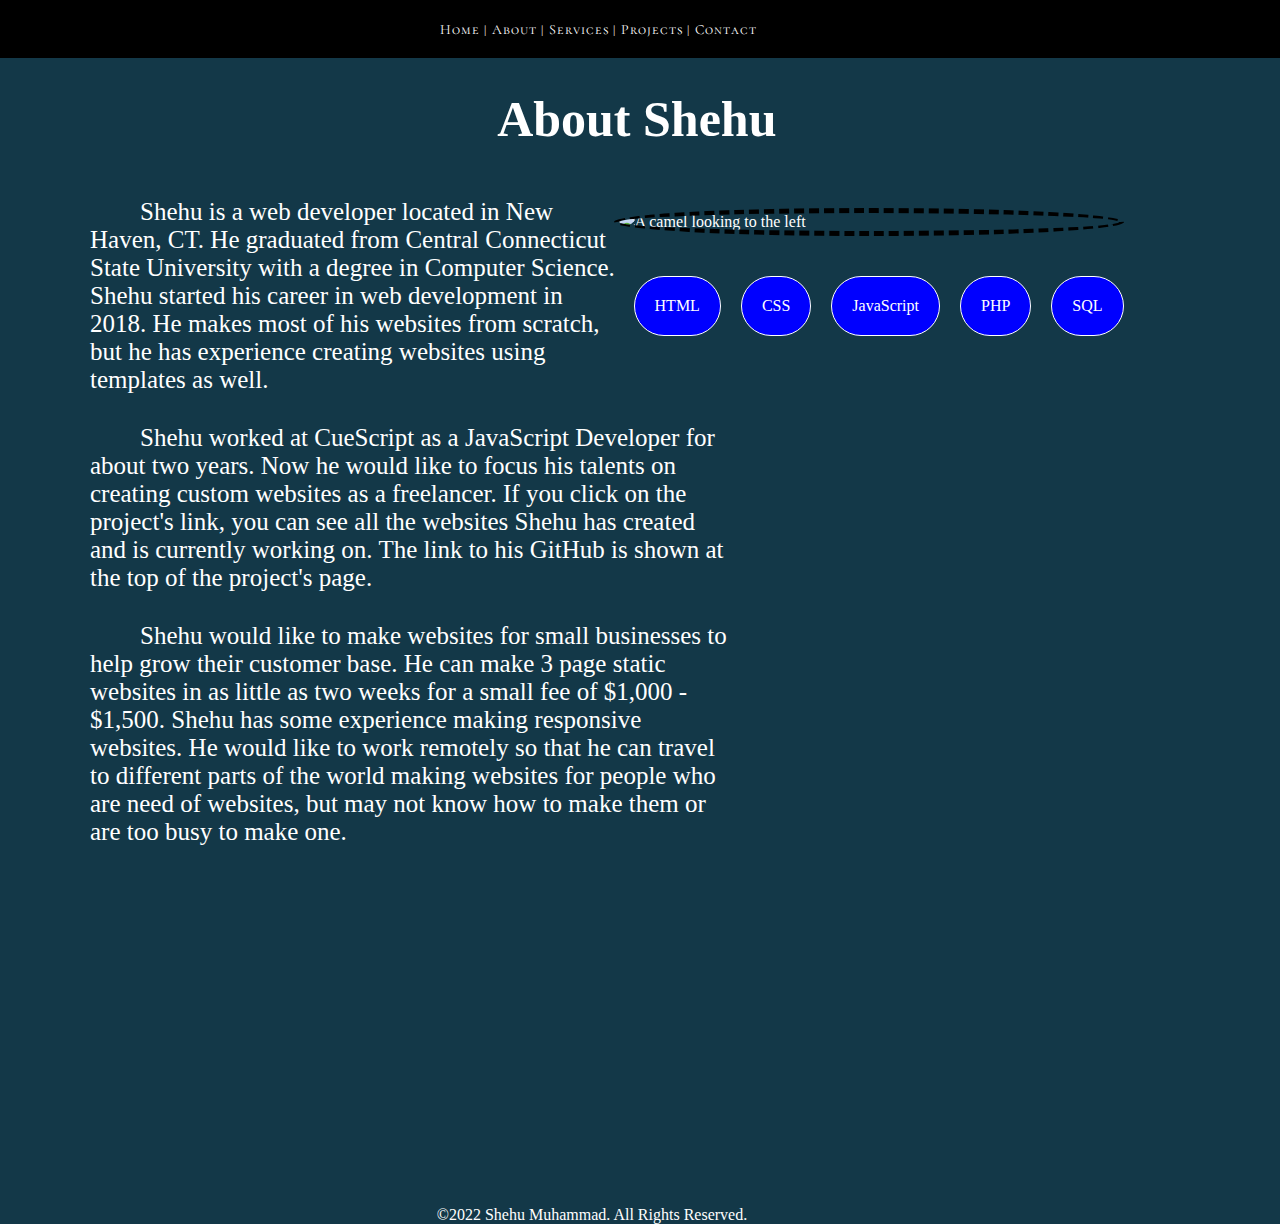
==== commit 6c233686: "added some animations" ====
--- a/about.html
+++ b/about.html
@@ -13,6 +13,7 @@
     <link rel="preconnect" href="https://fonts.googleapis.com">
     <link rel="preconnect" href="https://fonts.gstatic.com" crossorigin>
     <link href="https://fonts.googleapis.com/css2?family=Cormorant+SC:wght@600&family=Dancing+Script:wght@700&family=Indie+Flower&display=swap&family=Moon+Dance&display=swap" rel="stylesheet">
+    <!-- <link rel="stylesheet" href="https://www.w3schools.com/w3css/4/w3.css"> -->
 </head>
 <body id="contact">
     <div id="contactWrapper">
@@ -46,23 +47,7 @@
                 </ul>
             </nav>
         </div>
-        
-        <div id="about-section">
-            <!-- <h1 id="about">Skills & Experience</h1>
-            <p>I am Shehu Muhammad. I am from New Haven, CT. In college, I took a computer science class that most students used in place of a math 
-                class. The class was on building websites using HTML and CSS. This class got me interested in web development. After graduating from
-                Central Connecticut State University, I begin to watch youtube videos and take Udemy courses to further increase my web development 
-                skills. 
-            </p>
-            <p>Shehu is a web developer that specializes in Frontend Responsive Design.</p>
-            <h2 id="skills">Skills:</h2>
-            <ul>
-                <li>HTML</li>
-                <li>CSS</li>
-                <li>JavaScript</li>
-                <li>PHP</li>
-                <li>SQL</li>
-            </ul> -->
+            <div id="about-section">
                 <h1 id="about">About Shehu</h1>
                 <img src="images/pexels-stephan-louis-5381500.jpg" alt="A camel looking to the left">
                 <ul id="skills">
@@ -74,20 +59,18 @@
                 </ul> 
             </div>
             <div id="about-section-paragraph">
-                <p>Shehu is a web developer located in New Haven, CT. He graduated from Central Connecticut State University with a degree
-                    in Computer Science. Shehu started his career in web development in 2018. He makes most of his websites from scratch, but
-                    he has experience creating websites using templates as well.</p><p>Shehu worked at CueScript as a JavaScript Developer for about
-                    two years. Now he would like to focus his talents on creating custom websites as a freelancer. If you click on the project's
-                    link, you can see all the websites Shehu has created and is currently working on. The link to his GitHub is shown at the top
-                    of the project's page.</p><p>Shehu would like to make websites for small businesses to help grow their customer base. He can make 3 
-                    page static websites in as little as two weeks for a small fee of $1,000 - $1,500. Shehu has some experience making responsive
-                    websites. He would like to work remotely so that he can travel to different parts of the world making websites for people who 
-                    are need of websites, but may not know how to make them or are too busy to make one.</p>
-                </p>
+                    <p>Shehu is a web developer located in New Haven, CT. He graduated from Central Connecticut State University with a degree
+                        in Computer Science. Shehu started his career in web development in 2018. He makes most of his websites from scratch, but
+                        he has experience creating websites using templates as well.</p><p>Shehu worked at CueScript as a JavaScript Developer for about
+                        two years. Now he would like to focus his talents on creating custom websites as a freelancer. If you click on the project's
+                        link, you can see all the websites Shehu has created and is currently working on. The link to his GitHub is shown at the top
+                        of the project's page.</p><p>Shehu would like to make websites for small businesses to help grow their customer base. He can make 3 
+                        page static websites in as little as two weeks for a small fee of $1,000 - $1,500. Shehu has some experience making responsive
+                        websites. He would like to work remotely so that he can travel to different parts of the world making websites for people who 
+                        are need of websites, but may not know how to make them or are too busy to make one.</p>
             </div>
-        </div>
         
-        <footer class="about">&copy2022&nbsp;Shehu&nbsp;Muhammad. All&nbsp;Rights&nbsp;Reserved.</footer>
+        <footer class="about">&copy;2022&nbsp;Shehu&nbsp;Muhammad. All&nbsp;Rights&nbsp;Reserved.</footer>
     </div>
 
     <script src="js/index.js"></script>
--- a/css/main.css
+++ b/css/main.css
@@ -1,14 +1,25 @@
+/* removed all margin and padding from html */
 * {
     margin: 0;
     padding: 0;
 }
 
+div.w3-container > .w3-animate-top, div.w3-container > .w3-animate-bottom, div.w3-container > .w3-animate-left {
+    animation-duration: 3s;
+}
+
+div.w3-container > .w3-animate-opacity {
+    animation-duration: 5s;
+}
+
+/* changed background color of body and text color for contact page */
 body#contact {
     /* background-color: #a5d7b2; */
     background-color: #133848;
     color: white;
 }
 
+/* changed background color of body on home page */
 body#home {
     background-color: #010808;
 }
@@ -17,6 +28,7 @@
     position: relative;
 }
 
+/* styled div with class of homeContent */
 div.homeContent {
     position: absolute;
     top: 100px;
@@ -27,11 +39,13 @@
     letter-spacing: 1px;
 }
 
+/* styled video tag */
 video {
     width: 100%;
     height: auto;
 }
 
+/* styled id contactPage */
 #contactPage {
     margin-top: 30px;
     padding: 30px 40px 30px 15px;
@@ -39,28 +53,26 @@
     font-family:'Courier New', Courier, monospace;
     background-color: beige;
     color: black;
-    font-weight: bold;;
+    font-weight: bold;
     letter-spacing: 3px;
     clip-path: polygon(0% 20%, 60% 20%, 60% 0%, 100% 50%, 60% 100%, 60% 80%, 0% 80%);
 }
 
+/* changed style on hover for id contactPage */
 #contactPage:hover {
-    background-color: green;
-}
-
-#contactPage:hover {
-    background-color: beige;
-    border: 5px solid black;
-    color: black;
+    background-color: black;
+    color: beige;
     cursor: pointer;
 }
 
+/* changed width and height for div with id contactWrapper */
 div#contactWrapper {
     width: 99.5%;
     height: 660px;
     /* border: 2px solid red; */
 }
 
+/* style navigation with class main */
 nav.main {
     /* border: 1px solid white; */
     width: 400px;
@@ -69,10 +81,12 @@
     background-color: black;
 }
 
+/* hides hamburger and cross icons */
 div#hamburger, div#cross {
     display: none;
 }
 
+/* creates fixed navigation bar */
 #contactWrapper > div.navigation {
     background-color: black;
     position: fixed;
@@ -80,10 +94,12 @@
     /* border: 1px solid blue; */
 }
 
+/* removes bullet points from unordered list */
 nav.main ul {
     list-style: none;
 }
 
+/* styles list items on navigation bar */
 nav.main ul li {
     display: inline;
     padding-right: 1px;
@@ -92,6 +108,7 @@
     letter-spacing: 1px;
 }
 
+/* styles navigation bar on hover */
 nav.main ul li a span:hover {
     /* color: #9cc0f9; */
     color: #FFFBFF;
@@ -102,11 +119,13 @@
     border-radius: 30px;
 }
 
+/* styled all anchor  */
 nav.main ul li a {
     text-decoration: none;
     color: white;
 }
 
+/* made navigation bar the top element using z-index so that it takes priority when scrolling over elements */
 div.navigation {
     /* border: 1px solid red; */
     width: 100%;
@@ -114,6 +133,7 @@
     z-index: 1;
 }
 
+/* styled div with class form */
 div.form {
     width: 49.5%;
     /* border: 1px solid green; */
@@ -123,10 +143,12 @@
     z-index: 0;
 }
 
+/* used to position form */
 /* form {
     border: 1px solid black;
 } */
 
+/* styled div with googleMap class */
 div.googleMap {
     /* border: 1px solid yellow; */
     width: 50%;
@@ -137,26 +159,32 @@
     z-index: 0;
 }
 
+/* adding some left padding to form */
 #contactWrapper > div.form > form {
     padding-left: 30px;
 }
 
+/* removed border from input[type=text] elements */
 #contactWrapper > div.form > form > input[type=text] {
     border: none;
 }
 
+/* styled placeholder for first input */
 #contactWrapper > div.form > form > input[type=text]:nth-child(1)::placeholder {
     padding-left: 15px;
 }
 
+/* styled placeholder for second input */
 #contactWrapper > div.form > form > input[type=text]:nth-child(2)::placeholder {
     padding-left: 15px;
 }
 
+/* styled placeholder for third input */
 #contactWrapper > div.form > form > input[type=text]:nth-child(3)::placeholder {
     padding-left: 15px;
 }
 
+/* styled first input on form */
 #contactWrapper > div.form > form > input[type=text]:nth-child(1) {
     width: 40%;
     height: 40px;
@@ -164,12 +192,14 @@
     margin-bottom: 15px;
 }
 
+/* styled second input on form */
 #contactWrapper > div.form > form > input[type=text]:nth-child(2) {
     width: 40%;
     height: 40px;
     margin-bottom: 15px;
 } 
 
+/* styled third input on form */
 #contactWrapper > div.form > form > input[type=text]:nth-child(3) {
     display: block;
     /* width: 81.5%; */
@@ -178,6 +208,7 @@
     margin-bottom: 15px;
 }
 
+/* styled submit button on form */
 #contactWrapper > div.form > form > input[type=submit] {
     /* width: 85%; */
     width: calc(40% * 2 + 14px);
@@ -190,12 +221,14 @@
     border-radius: 60px;
 }
 
+/* styled submit button on hover */
 #contactWrapper > div.form > form > input[type=submit]:hover {
     background-color: #468189;
     color: beige;
     cursor: pointer;
 }
 
+/* styled text area element */
 textarea {
     /* width: 16.125em; */
     width: calc(40% * 2 + 14px);
@@ -204,15 +237,18 @@
     margin-bottom: 10px;
 }
 
+/* styled placeholder for text area */
 textarea::placeholder {
     padding-left: 15px;
 }
 
+/* styled iframe */
 iframe {
     width: 100%;
     height: 100%;
 }
 
+/* styled h2 elements with contact class */
 h2.contact {
     font-size: 50px;
     text-align: center;
@@ -220,6 +256,7 @@
     font-family: 'Moon Dance', cursive;
 }
 
+/* styled p elements with contact class */
 p.contact {
     padding: 10px 30px 15px 30px;
     text-align: justify;
@@ -227,6 +264,7 @@
     font-family: 'Moon Dance', cursive;
 }
 
+/* styled footer with contact class */
 footer.contact {
     width: 400px;
     margin-left: 40%;
@@ -236,10 +274,19 @@
     bottom: -100px;
 }
 
+/* styled footer with about class */
+footer.about {
+    width: 400px;
+    margin: 0 auto;
+    margin-top: 300px;
+}
+
+/* styled div with id about-section */
 div#about-section {
     width: 100%;
 }
 
+/* styled img inside of div with id about-section */
 div#about-section img {
     width: 500px;
     border: 5px dashed black;
@@ -250,13 +297,15 @@
     border-radius: 50%;
 }
 
+/* styled id with skills */
 #skills {
     float: right;
     clear: right;
     margin-top: 30px;
-    margin-right: 200px;
-}
-
+    margin-right: 140px;
+}
+
+/* styled div with id about-section-paragraph */
 div#about-section-paragraph {
     clear: left;
     width: 50%;
@@ -266,11 +315,13 @@
     /* border: 1px solid white; */
 }
 
+/* styled p inside of div with id about-section-paragraph */
 div#about-section-paragraph p{
     padding-bottom: 30px;
     text-indent: 50px;
 }
 
+/* styled h1 with id about */
 h1#about {
     padding-top: 90px;
     padding-bottom: 20px;
@@ -282,12 +333,14 @@
     margin: 0 auto;
 }
 
+/* styled  2nd child p inside of id contactWrapper and inside of div */
 #contactWrapper > div:nth-child(2) > p {
     font-size: 25px;
     padding-bottom: 30px;
     letter-spacing: 2px;    
 }
 
+/* styled 2nd li inside of id contactWrapper and inside of div */
 #contactWrapper > div:nth-child(2) > ul > li {
     border: 1px solid white;
     display: inline;
@@ -315,8 +368,14 @@
         margin-bottom: 50px;
     }
 
-    footer {
+    footer.contact {
         margin-left: 25%;
+    }
+
+    footer.about {
+        margin-left: 25%;
+        position: absolute;
+        bottom: -420px;
     }
 
     #contactWrapper > div.form > form > input[type=text]:nth-child(1) {
@@ -336,6 +395,17 @@
     
     div.homeContent {
         top: 450px;
+    }
+
+    #skills {
+        margin-right: 150px;
+        margin-bottom: 30px;
+    }
+
+    div#about-section-paragraph {
+        width: 80%;
+        margin-left: 38px;
+        padding-top: 20px;
     }
 
 }
